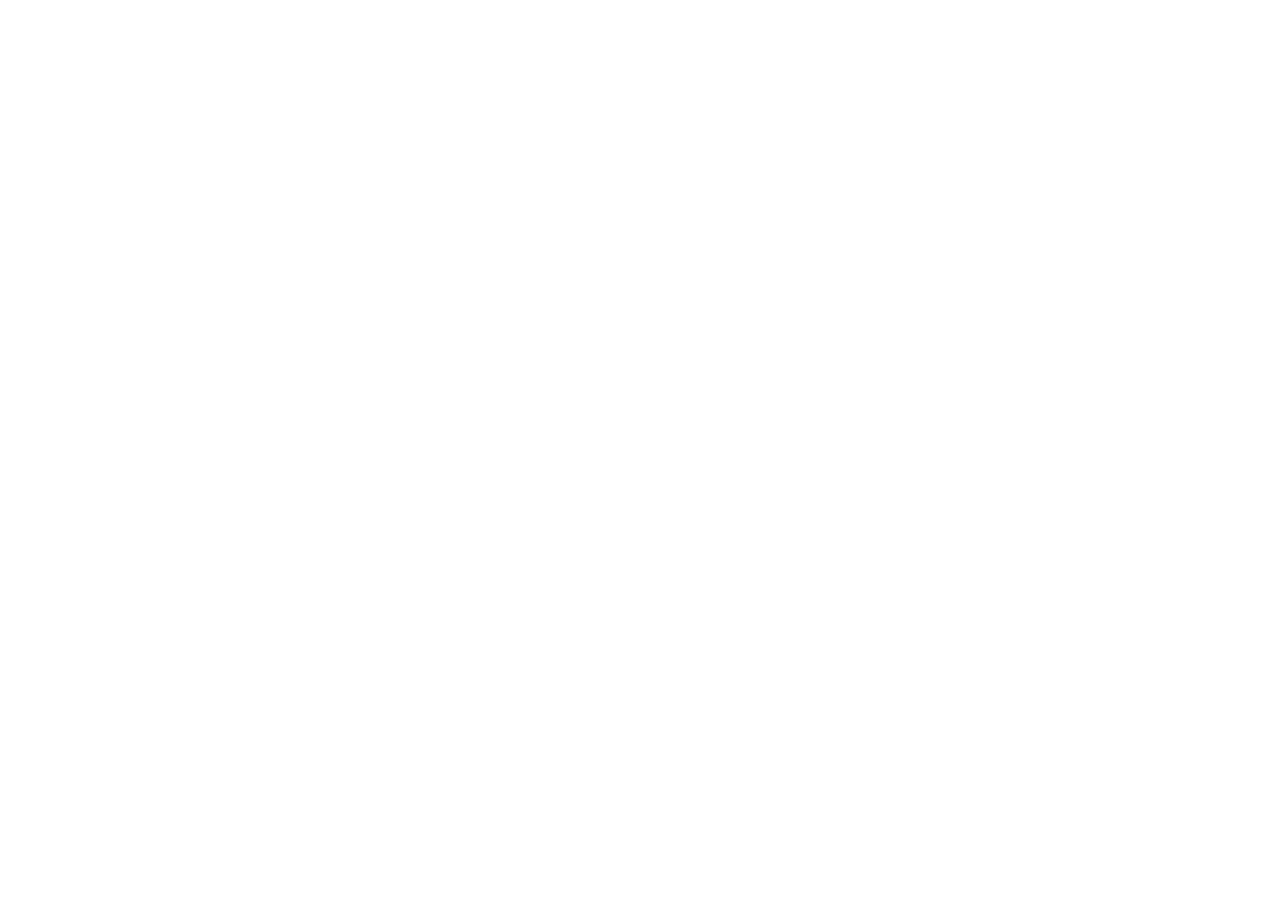
==== index.html @ 10812dd9 "first commit" ====
<!DOCTYPE html>
<html lang="en">
<head>
    <meta charset="UTF-8">
    <meta name="viewport" content="width=device-width, initial-scale=1.0">
    <title>Page d'accueil</title>
</head>
<body>
    
</body>
</html>
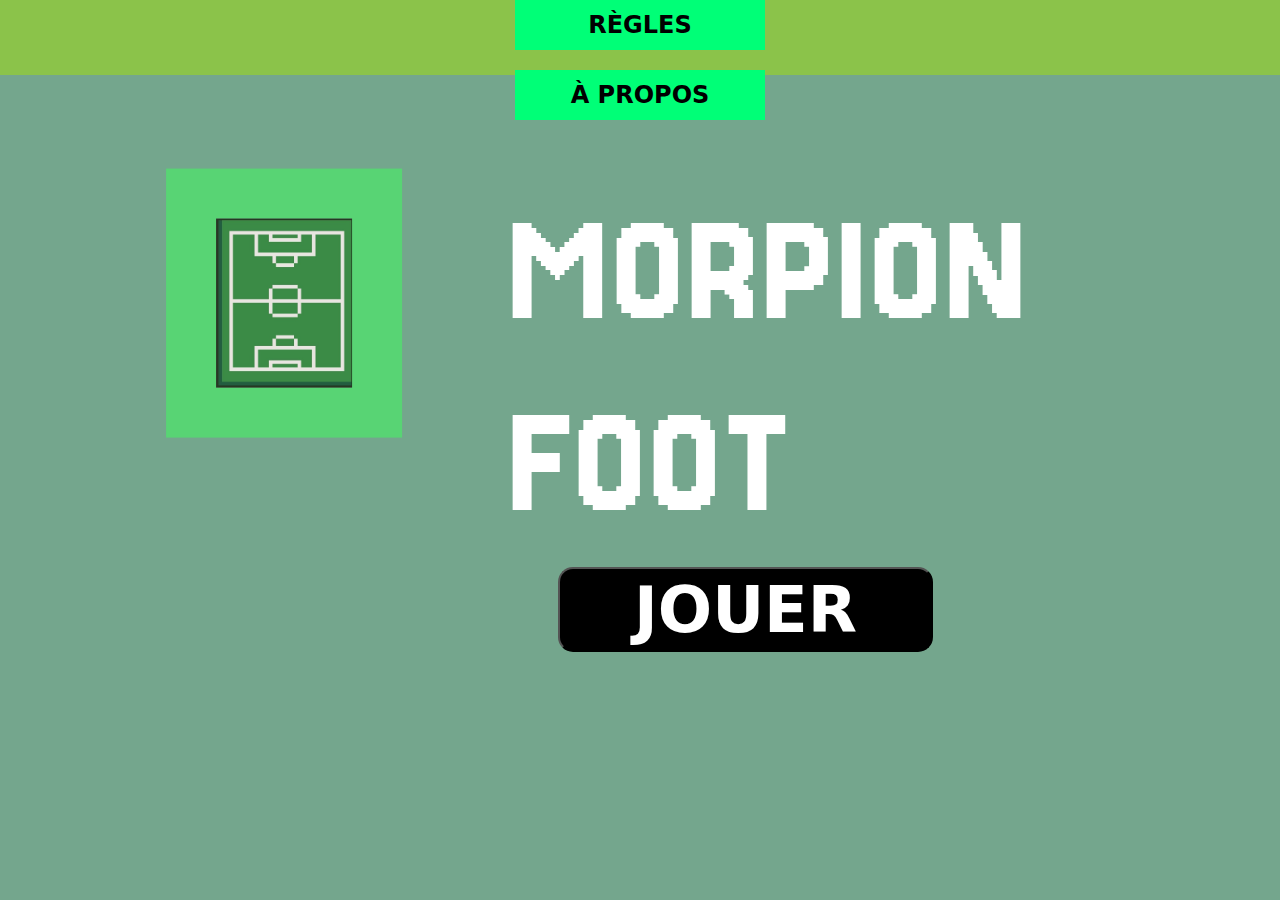
==== commit badd2c50: "09/12/2024 à 20:47" ====
--- a/index.html
+++ b/index.html
@@ -3,9 +3,50 @@
 <head>
     <meta charset="UTF-8">
     <meta name="viewport" content="width=device-width, initial-scale=1.0">
-    <title>Page d'accueil</title>
+    <title>MPF - ACCUEIL</title>
+    <link href="https://cdn.jsdelivr.net/npm/bootstrap@5.3.3/dist/css/bootstrap.min.css" rel="stylesheet" integrity="sha384-QWTKZyjpPEjISv5WaRU9OFeRpok6YctnYmDr5pNlyT2bRjXh0JMhjY6hW+ALEwIH" crossorigin="anonymous">
+    <link rel="stylesheet" href="./css/index.css">
+    <link rel="preconnect" href="https://fonts.googleapis.com">
+    <link rel="preconnect" href="https://fonts.gstatic.com" crossorigin>
+    <link href="https://fonts.googleapis.com/css2?family=Indie+Flower&family=Jersey+20&family=Libre+Baskerville:ital,wght@0,400;0,700;1,400&display=swap" rel="stylesheet">
 </head>
 <body>
-    
+    <div class="navbar">
+        <button class="custom-button" data-bs-toggle="modal" data-bs-target="#rulesModal"><b>RÈGLES</b></button>
+        <button class="custom-button1"><b>À PROPOS</b></button>
+    </div>
+    <section class="m1">
+        <div class="image-container1">
+            <img class="terrain" src="./ressources/terrain.jpg">
+        </div>
+        <div>
+            <h1 class="titrempf">MORPION<br>FOOT</h1>
+            <button class="custom-button2"><a href="./jeu-mpf.html"><b>JOUER</b></a></button>
+        </div>
+    </section>
+
+    <div class="modal fade" id="rulesModal" tabindex="-1" aria-labelledby="rulesModalLabel" aria-hidden="true">
+        <div class="modal-dialog">
+            <div class="modal-content custom-modal-content">
+                <div class="modal-header">
+                    <h5 class="modal-title" id="rulesModalLabel">Règles du jeu</h5>
+                    <button type="button" class="btn-close" data-bs-dismiss="modal" aria-label="Close"></button>
+                </div>
+                <div class="modal-body">
+                    <b>Voici les règles :</b>
+
+                Une grille carrée de trois par trois est alignée avec des critères tels que les clubs de football, les nations, les trophées et les récompenses.
+                Placez votre marqueur, un X ou un O, dans l'une des cases si vous pouvez nommer un joueur de football qui correspond aux critères de la rangée supérieure et du côté gauche.
+                Le footballeur peut être un joueur actuel ou ancien, n'oubliez pas que vous pouvez utiliser le même joueur plusieurs fois sur la même grille.
+                Le premier à obtenir trois d'affilée, verticalement, horizontalement ou en diagonale, est le gagnant.
+                </div>
+                <div class="modal-footer">
+                    <button type="button" class="btn btn-secondary" data-bs-dismiss="modal">Fermer</button>
+                </div>
+            </div>
+        </div>
+    </div>
+
 </body>
-</html>+<script src="https://cdn.jsdelivr.net/npm/bootstrap@5.3.3/dist/js/bootstrap.bundle.min.js" integrity="sha384-YvpcrYf0tY3lHB60NNkmXc5s9fDVZLESaAA55NDzOxhy9GkcIdslK1eN7N6jIeHz" crossorigin="anonymous"></script>   
+</html>
--- a/css/index.css
+++ b/css/index.css
@@ -0,0 +1,103 @@
+body, html {
+    margin: 0;
+    padding: 0;
+    height: 100%;
+}
+
+
+.navbar {
+    background-color: #8BC34A; 
+    width: 100%; 
+    display: flex; 
+    justify-content: center; 
+    align-items: center; 
+    padding: 0 20px; 
+    height: 75px; 
+    gap: 20px; 
+}
+
+
+.custom-button, .custom-button1 {
+    font-size: 1.5rem; 
+    width: 250px; 
+    height: 50px; 
+    background-color: #00FF77; 
+    border: none; 
+    color: black;
+    font-weight: bold; 
+    display: flex; 
+    align-items: center; 
+    justify-content: center; 
+    cursor: pointer; 
+    margin: 0 200px; 
+}
+
+
+.custom-button:hover, .custom-button1:hover {
+    opacity: 0.9; 
+}
+
+
+body {
+    background-color: #12673D96; 
+}
+
+.terrain {
+    width: 75%;
+    transform:rotate(90deg);
+    border: 50px solid #58D474;
+}
+
+.image-container1 {
+    margin-top: 110px;
+    margin-left:150px;
+}
+
+.m1 {
+    align-items: flex-start;
+    display: flex;
+}
+
+.titrempf {
+    margin-top: 100px;
+    margin-right: 250px;
+    font-size: 10rem;
+    font-family: "Jersey 20", sans-serif;
+    font-weight: 400;
+    font-style: normal;
+    color:white;
+}
+
+.custom-button2{
+    margin-left: 50px;
+    width:375px;
+    height: 85px;
+    font-size:4rem;
+    display: flex; 
+    align-items: center; 
+    justify-content: center; 
+    border-radius: 15px;
+    background-color:black;
+    color: white;
+}
+
+.custom-modal-content {
+    background: url('../ressources/popup.png') no-repeat center center;
+    background-size: cover;
+    color: white; 
+}
+
+.custom-modal-content .modal-body {
+    background-color: rgba(0, 0, 0, 0.6);
+    padding: 20px;
+    border-radius: 5px;
+}
+
+.modal-title {
+    font-family: "Jersey 20", sans-serif;
+}
+
+a{
+    text-decoration: none;
+    color: white;
+}